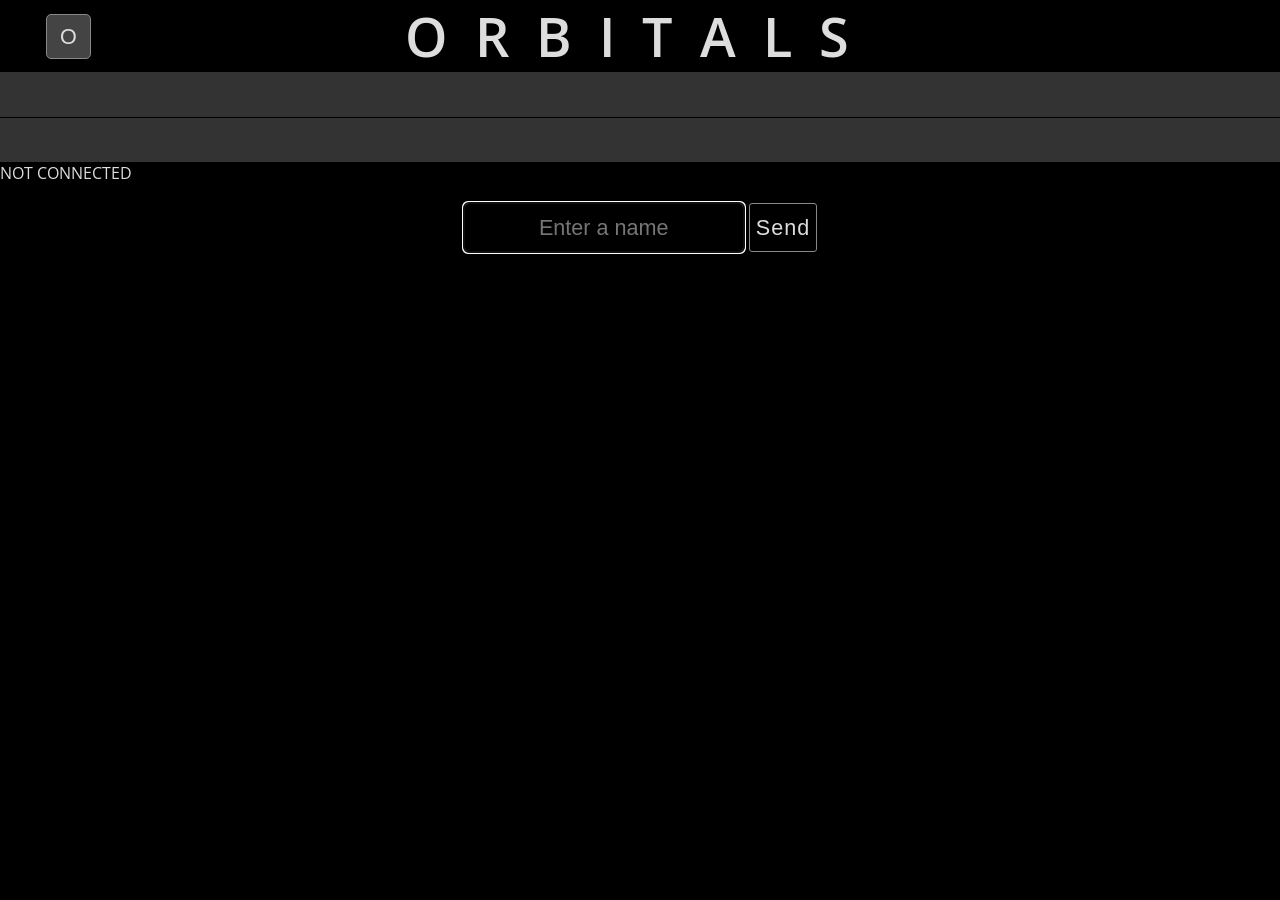
==== index.html @ 506df71d "Added  "about" curtain" ====
<!DOCTYPE html>
<html lang="en-US">

<head>
    <meta charset="utf-8">
    <meta name="viewport" content="width=device-width, user-scalable=no" />
    <meta name="author" content="@dasanchez">
    <meta name="description" content="Orbitals is a word association game">
    <title>ORBITALS</title>
    <link rel="stylesheet" href="css/orbitals.css">
</head>

<body>

    <div id="about" class="overlay">
        <a href="javascript:void(0)" class="closebtn" onclick="closeNav()">&times;</a>
        <div class="overlay-content">
            <h2>ORBITALS</h2>
            <p>A word association game by <a href="https://github.com/dasanchez/orbitals-client">@dasanchez</a></p>

            <div class="instructions">
                <h3>Instructions</h3>
                <ol>
                    <li>Enter your name</li>
                    <li>Join a sector</li>
                    <li>Choose a team</li>
                </ol>
                To play as hub:
                <ol start="4">
                    <li>Select the hub role</li>
                    <li>Press Start when ready</li>
                </ol>
            </div>

            <p><a href="https://urra.ca">Visit urra.ca</a></p>

        </div>
    </div>

    <div id="title-container">

        <div id="menu-icon-container">
            <button id="about-button" onclick="openNav()">O</button>
        </div>
        <div id="title-text">ORBITALS</div>
        <div class="title-spacer"></div>
    </div>

    <div id="status-bar">
        <div id="state-container">
            <div id="state-top-half">
                <div id="state-text"></div>
            </div>
            <div id="state-bottom-half">
                <div id="hint-label">Hint</div>
                <div id="current-hint"></div>
                <div id="guesses-label">Guesses</div>
                <div id="guesses-left"></div>
            </div>

        </div>
        <div id="turn-container">
            <div id="timer">:24</div>
        </div>
    </div>

    <div id='mainArea'>

        <div id="cluster-info">
            <!-- <div id="sector-prompt">Choose a sector</div> -->
            <div id="conn-container">
                <span id="connection-status">NOT </span>
            </div>
            <div id="name-entry">
                <input id="name-input" class="neutral-border-off" placeholder="Enter a name">
                <button id="name-send" class="send-button">Send</button>
                <div id="name-response" class="bad-response"></div>
            </div>
            <div id="sector-selection"></div>
        </div>

        <div id="word-board">
            <button class="word-box" id="word1">...</button>
            <button class="word-box" id="word2">...</button>
            <button class="word-box" id="word3">...</button>
            <button class="word-box" id="word4">...</button>
            <button class="word-box" id="word5">...</button>
            <button class="word-box" id="word6">...</button>
            <button class="word-box" id="word7">...</button>
            <button class="word-box" id="word8">...</button>
            <button class="word-box" id="word9">...</button>
            <button class="word-box" id="word10">...</button>
            <button class="word-box" id="word11">...</button>
            <button class="word-box" id="word12">...</button>
            <button class="word-box" id="word13">...</button>
            <button class="word-box" id="word14">...</button>
            <button class="word-box" id="word15">...</button>
            <button class="word-box" id="word16">...</button>
        </div>

        <div id="message-display">
            <div id="chat-box">
                <div id="message-container"></div>
            </div>
        </div>

        <div id="sector-info">

            <div id="sector-area">
                <div class="sector-label">
                    <div id="player-name" class="sector-data"></div>
                    <label class="sector-info-label">Name</label>
                </div>
                <div class="sector-label">
                    <div id="sector-name" class="sector-data"></div>
                    <label class="sector-info-label">Sector</label>
                </div>
                <button id="leave-button" class="send-button">Leave</button>
            </div>

            <div id='player-list'>

                <div id='orange-team' class='team-list'></div>

                <div id="player-data-entry">
                    <div id="team-selection">
                        <div id="team-prompt" class="entry-prompt">Choose a team</div>
                        <div id="team-options">
                            <button id="orange-team-button" class="team-button orange-border-off">
                            </button>
                            <button id="blue-team-button" class="team-button blue-border-off">
                            </button>
                        </div>
                        <div id="team-response" class="bad-response"></div>
                    </div>
                    <div id="role-selection">
                        <div id="role-prompt" class="entry-prompt">Play as hub?</div>
                        <button id="hub-button" class="team-button">
                        </button>
                        <div id="role-response" class="bad-response"></div>
                    </div>
                    <div id="ready-area">
                        <!-- <div>Ready?</div> -->
                        <button id="start-button" class="send-button neutral-border-on">Start
                        </button>
                    </div>
                </div>

                <div id='blue-team' class='team-list'></div>
            </div>
        </div>

    </div>

    <div id="last-message-container">
        <div id="last-message"></div>
    </div>

    <div id="comms-area">

        <div id="message-area">
            <button id="replay-button" class="send-button">Replay</button>
            <input id="message-input" placeholder="Enter message">
            <button id="send-message-button" class="send-button">Send</button>
        </div>

        <div id="hint-submission-comms">
            <input id="hint-input" value="" placeholder="Enter hint">
            <div id="guess-container">
                <input type="range" id="guess-range" min="1" max="4" value="2">
                <div id="guess-count-label">2</div>
            </div>
            <button id="hub-submit-button" class="send-button">Submit</button>
        </div>

        <div id="hint-response-comms">
            <button id="approve-button" class="send-button">Approve</button>
            <button id="reject-button" class="send-button">Reject</button>
        </div>

    </div>

    <div id="nav-bottom">
        <button id="sector-button" class="nav-button">Sector</button>
        <button id="game-button" class="nav-button">Game</button>
        <button id="comms-button" class="nav-button">Comms</button>
    </div>

    <script src="orbitals.js"></script>
</body>

</html>
---- css/orbitals.css ----
@import 'about.css';
@import 'status-bar.css';
@import 'cluster-info.css';
@import 'word-board.css';
@import 'message-display.css';
@import 'sector-info.css';
@import 'comms-area.css';
@import 'nav-bottom.css';
@import 'range-display.css';

@import url(https://fonts.googleapis.com/css?family=Open+Sans);

html {
    height: 100%;
    width: 100%;
}

body {
    font-family: 'Open Sans', Verdana, Geneva, Tahoma, sans-serif, sans-serif;
    background-color: #000;
    color: #ddd;
    margin: 0 auto;
    width: 100%;
    height: 100%;
}

#title-container {
    height: 8%;
    width: 100%;
    display: flex;
}

/* .player-indicator {
    width: 15%;
    display: flex;
    align-items: center;
}

.hub-container {
    width: 50%;
    visibility: hidden;
}

.hub-indicator {
    height: 4vw;
    width: 4vw;
    border-radius: 2vw;
    margin: 0 auto;
}

#orange-hub-icon {
    visibility: hidden;
}

#blue-hub-icon {
    visibility: hidden;
}

.orbital-container {
    width: 50%;
}

.orbital-indicator {
    height: 2vw;
    width: 2vw;
    border-radius: 2vw;
    margin: 0 auto;
}

#orange-orb-icon {
    visibility: hidden;
}

#blue-orb-icon {
    visibility: hidden;
} */

.orange-border-off {
    box-sizing: border-box;
    border: 2px solid orange;
    box-shadow: inset 0px 0px 5px 3px orange;
}

.blue-border-off {
    box-sizing: border-box;
    border: 2px solid #40acff;
    box-shadow: inset 0px 0px 5px 3px #40acff;
}

.neutral-border-off {
    box-sizing: border-box;
    border: 2px solid #ddd;
}

.orange-border-on {
    border: 1px solid orange;
    box-shadow: 0px 0px 8px 2px orange,
        inset 0px 0px 1px 2px #eee,
        inset 0px 0px 10px 2px orange;
}

.blue-border-on {
    border: 1px solid #40acff;
    box-shadow: 0px 0px 8px 2px #40acff,
        inset 0px 0px 1px 2px #eee,
        inset 0px 0px 10px 2px #40acff;
}

.neutral-border-on {
    box-shadow: 0px 0px 8px 2px #ddd,
        inset 0px 0px 1px 2px #eee,
        inset 0px 0px 10px 2px #ddd;
}

#title-text {
    width: 80%;
    /* margin-left: -10%; */
    font-size: 6vh;
    letter-spacing: 3vh;
    /* padding-left: 1.5vh; */
    font-weight: 600;
    text-align: center;
    align-self: center;
    animation-duration: 2s;
    animation-name: open-title-long;
}

@keyframes open-title-long {
    from {
        letter-spacing: 1vh;
        text-shadow: 0px -6px 5px #ddd;
    }

    to {
        letter-spacing: 3vh;
        text-shadow: 0px 0px 0px #ddd;
    }
}

@media only screen and (max-width: 800px) {

    #title-text {
        /* box-sizing: border-box; */
        font-size: 4vh;
        letter-spacing: 2vh;
        /* padding-left: 1vh; */
        font-weight: 600;
        animation-name: open-title;
    }

    @keyframes open-title {
        from {
            letter-spacing: 1vh;
        }

        to {
            letter-spacing: 2vh;
        }
    }
}
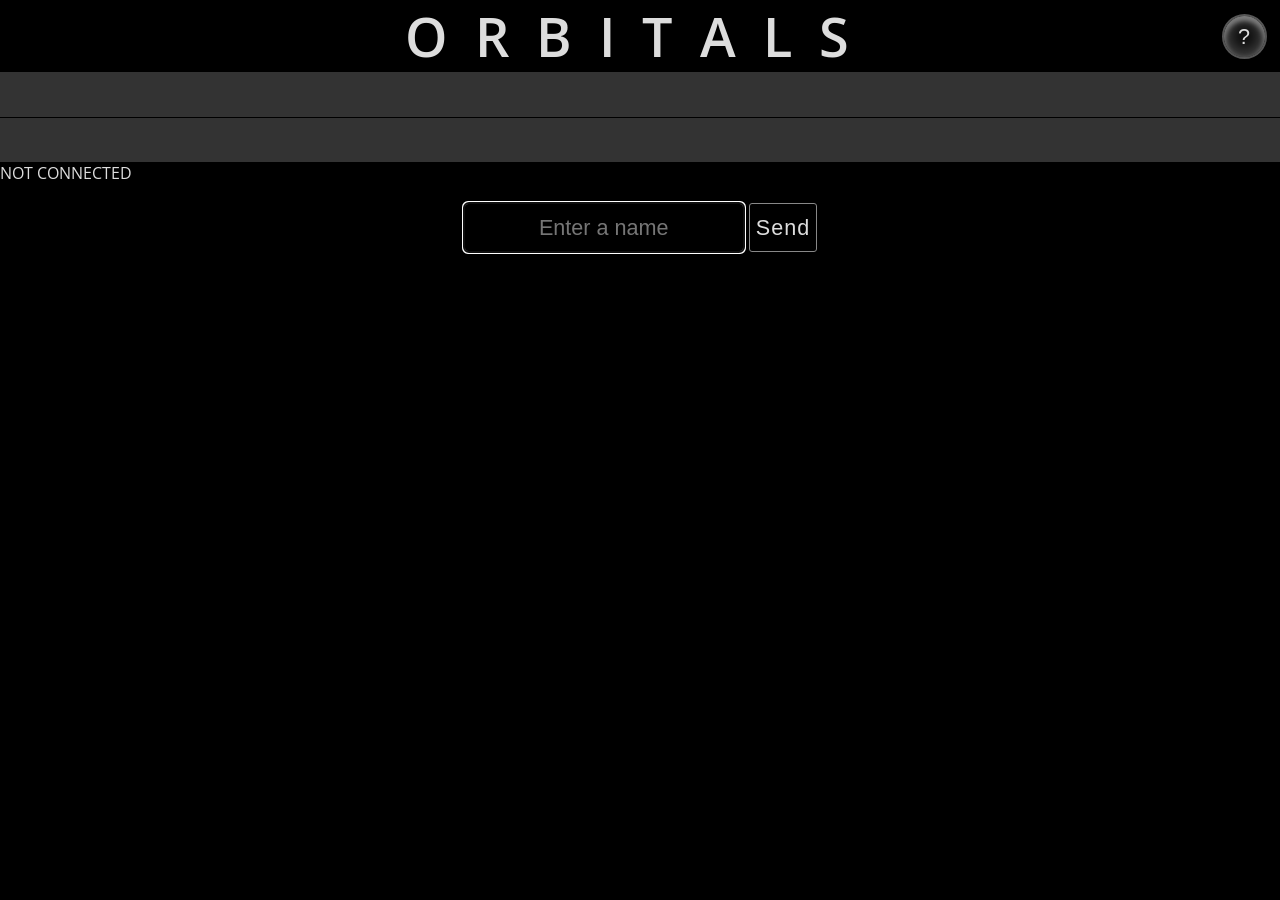
==== commit bacac145: "Update "about" menu" ====
--- a/index.html
+++ b/index.html
@@ -25,13 +25,16 @@
                     <li>Join a sector</li>
                     <li>Choose a team</li>
                 </ol>
-                To play as hub:
+            
+                <p>To play as hub:</p>
                 <ol start="4">
                     <li>Select the hub role</li>
                     <li>Press Start when ready</li>
                 </ol>
+
+                <p><strong>Hubs</strong> submit hints.</p>
+                <p><strong>Orbitals</strong> guess words.</p>
             </div>
-
             <p><a href="https://urra.ca">Visit urra.ca</a></p>
 
         </div>
@@ -40,10 +43,9 @@
     <div id="title-container">
 
         <div id="menu-icon-container">
-            <button id="about-button" onclick="openNav()">O</button>
+            <button id="about-button" onclick="openNav()">?</button>
         </div>
         <div id="title-text">ORBITALS</div>
-        <div class="title-spacer"></div>
     </div>
 
     <div id="status-bar">
--- a/css/orbitals.css
+++ b/css/orbitals.css
@@ -113,7 +113,7 @@
 }
 
 #title-text {
-    width: 80%;
+    width: 100%;
     /* margin-left: -10%; */
     font-size: 6vh;
     letter-spacing: 3vh;
@@ -144,7 +144,6 @@
         font-size: 4vh;
         letter-spacing: 2vh;
         /* padding-left: 1vh; */
-        font-weight: 600;
         animation-name: open-title;
     }
 
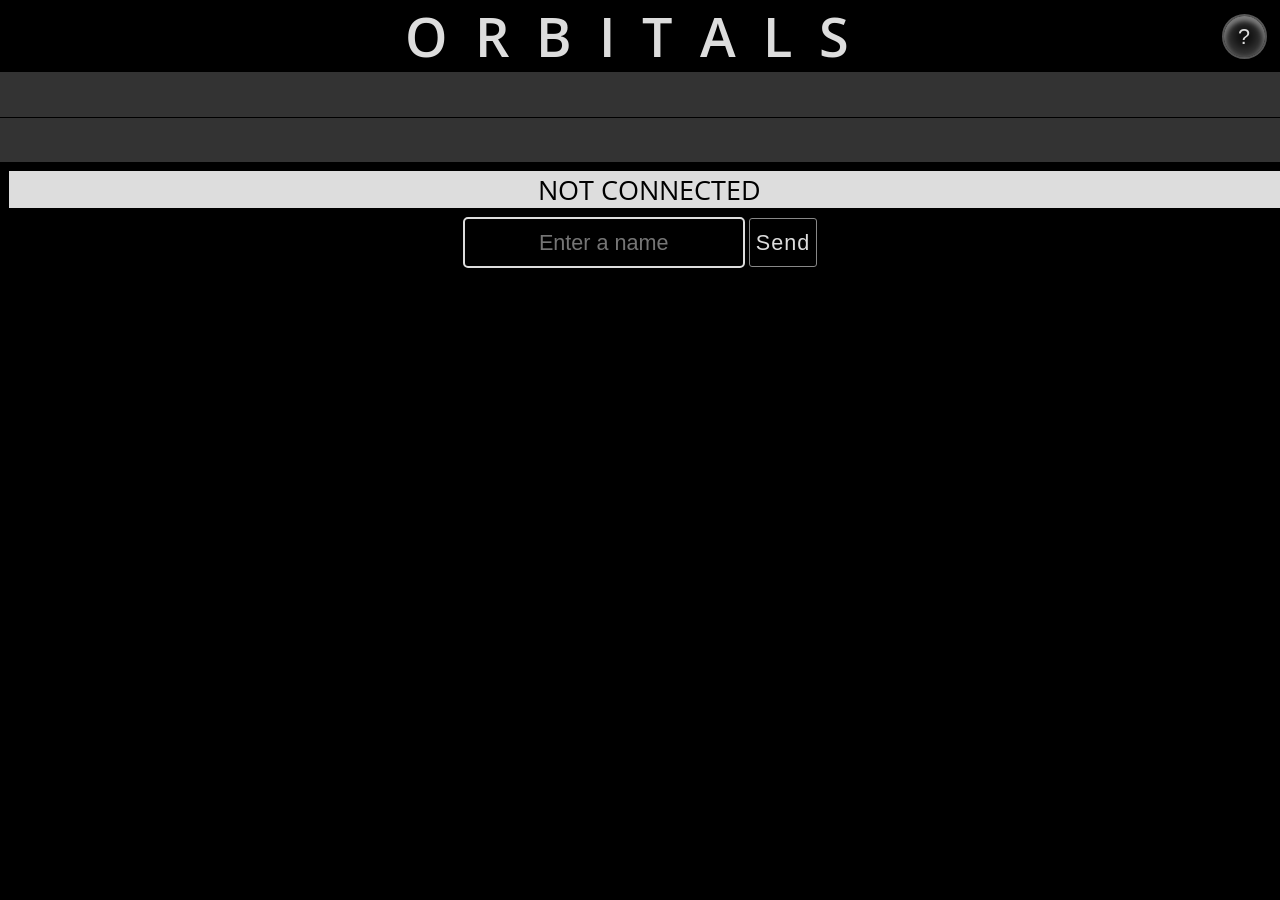
==== commit 89b81764: "Updated "not connected" message" ====
--- a/index.html
+++ b/index.html
@@ -24,6 +24,7 @@
                     <li>Enter your name</li>
                     <li>Join a sector</li>
                     <li>Choose a team</li>
+                    <li>Wait for game to start</li>
                 </ol>
             
                 <p>To play as hub:</p>
@@ -69,10 +70,9 @@
     <div id='mainArea'>
 
         <div id="cluster-info">
-            <!-- <div id="sector-prompt">Choose a sector</div> -->
-            <div id="conn-container">
-                <span id="connection-status">NOT </span>
-            </div>
+            <!-- <div id="conn-container"> -->
+                <div id="connection-status">NOT </div>
+            <!-- </div> -->
             <div id="name-entry">
                 <input id="name-input" class="neutral-border-off" placeholder="Enter a name">
                 <button id="name-send" class="send-button">Send</button>
@@ -142,7 +142,6 @@
                         <div id="role-response" class="bad-response"></div>
                     </div>
                     <div id="ready-area">
-                        <!-- <div>Ready?</div> -->
                         <button id="start-button" class="send-button neutral-border-on">Start
                         </button>
                     </div>
--- a/css/orbitals.css
+++ b/css/orbitals.css
@@ -29,51 +29,6 @@
     width: 100%;
     display: flex;
 }
-
-/* .player-indicator {
-    width: 15%;
-    display: flex;
-    align-items: center;
-}
-
-.hub-container {
-    width: 50%;
-    visibility: hidden;
-}
-
-.hub-indicator {
-    height: 4vw;
-    width: 4vw;
-    border-radius: 2vw;
-    margin: 0 auto;
-}
-
-#orange-hub-icon {
-    visibility: hidden;
-}
-
-#blue-hub-icon {
-    visibility: hidden;
-}
-
-.orbital-container {
-    width: 50%;
-}
-
-.orbital-indicator {
-    height: 2vw;
-    width: 2vw;
-    border-radius: 2vw;
-    margin: 0 auto;
-}
-
-#orange-orb-icon {
-    visibility: hidden;
-}
-
-#blue-orb-icon {
-    visibility: hidden;
-} */
 
 .orange-border-off {
     box-sizing: border-box;
@@ -114,10 +69,8 @@
 
 #title-text {
     width: 100%;
-    /* margin-left: -10%; */
     font-size: 6vh;
     letter-spacing: 3vh;
-    /* padding-left: 1.5vh; */
     font-weight: 600;
     text-align: center;
     align-self: center;
@@ -140,10 +93,8 @@
 @media only screen and (max-width: 800px) {
 
     #title-text {
-        /* box-sizing: border-box; */
         font-size: 4vh;
         letter-spacing: 2vh;
-        /* padding-left: 1vh; */
         animation-name: open-title;
     }
 
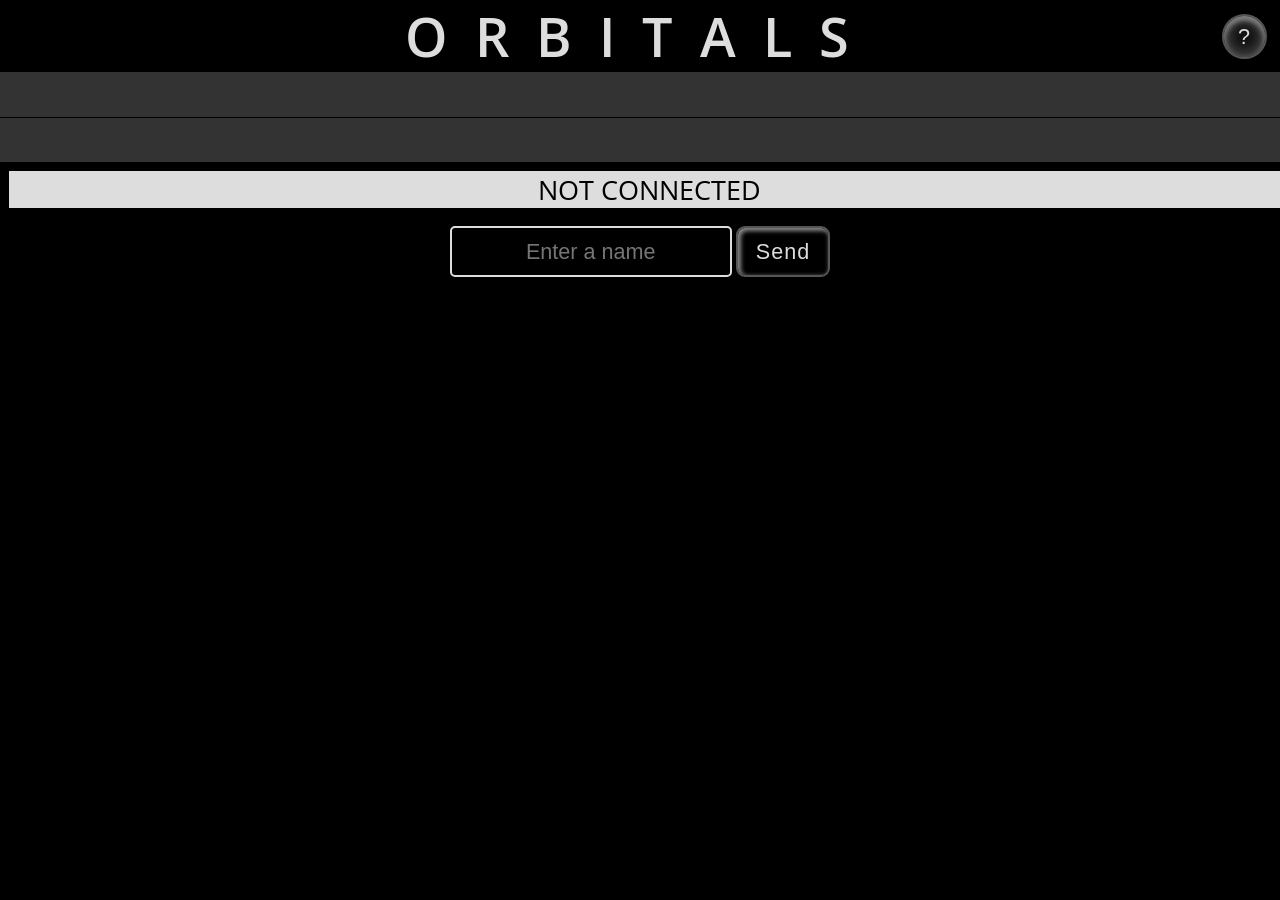
==== commit 46d4fd63: "Cleanup and button styling" ====
--- a/index.html
+++ b/index.html
@@ -70,12 +70,10 @@
     <div id='mainArea'>
 
         <div id="cluster-info">
-            <!-- <div id="conn-container"> -->
                 <div id="connection-status">NOT </div>
-            <!-- </div> -->
             <div id="name-entry">
                 <input id="name-input" class="neutral-border-off" placeholder="Enter a name">
-                <button id="name-send" class="send-button">Send</button>
+                <button id="name-send" class="cmd-button">Send</button>
                 <div id="name-response" class="bad-response"></div>
             </div>
             <div id="sector-selection"></div>
@@ -117,7 +115,7 @@
                     <div id="sector-name" class="sector-data"></div>
                     <label class="sector-info-label">Sector</label>
                 </div>
-                <button id="leave-button" class="send-button">Leave</button>
+                <button id="leave-button" class="cmd-button">Leave</button>
             </div>
 
             <div id='player-list'>
@@ -160,9 +158,9 @@
     <div id="comms-area">
 
         <div id="message-area">
-            <button id="replay-button" class="send-button">Replay</button>
+            <button id="replay-button" class="cmd-button">Replay</button>
             <input id="message-input" placeholder="Enter message">
-            <button id="send-message-button" class="send-button">Send</button>
+            <button id="send-message-button" class="cmd-button">Send</button>
         </div>
 
         <div id="hint-submission-comms">
@@ -171,12 +169,12 @@
                 <input type="range" id="guess-range" min="1" max="4" value="2">
                 <div id="guess-count-label">2</div>
             </div>
-            <button id="hub-submit-button" class="send-button">Submit</button>
+            <button id="hub-submit-button" class="cmd-button">Submit</button>
         </div>
 
         <div id="hint-response-comms">
-            <button id="approve-button" class="send-button">Approve</button>
-            <button id="reject-button" class="send-button">Reject</button>
+            <button id="approve-button" class="cmd-button">Approve</button>
+            <button id="reject-button" class="cmd-button">Reject</button>
         </div>
 
     </div>
--- a/css/orbitals.css
+++ b/css/orbitals.css
@@ -78,6 +78,31 @@
     animation-name: open-title-long;
 }
 
+.cmd-button {
+    background-color: black;
+    color: #ddd;
+    border-radius: 1vh;
+    text-align: center;
+    font-weight: 400;
+    /* margin: 0 auto; */
+    margin-top: 1vh;
+    margin-bottom: 1vh;
+    border: 2px solid #555;
+    font-size: 2.4vh;
+    line-height: 5vh; 
+    letter-spacing: 1px;
+    /* width: 5vh; */
+    /* height: 5vh; */
+    box-shadow: inset 2px 2px 4px 1px #888;
+    /* inset 2px 2px 4px 1px #ddd; */
+    padding-right: 2vh;
+    padding-left: 2vh;
+}
+
+.cmd-button:hover {
+    background-color: #444;
+  }
+
 @keyframes open-title-long {
     from {
         letter-spacing: 1vh;
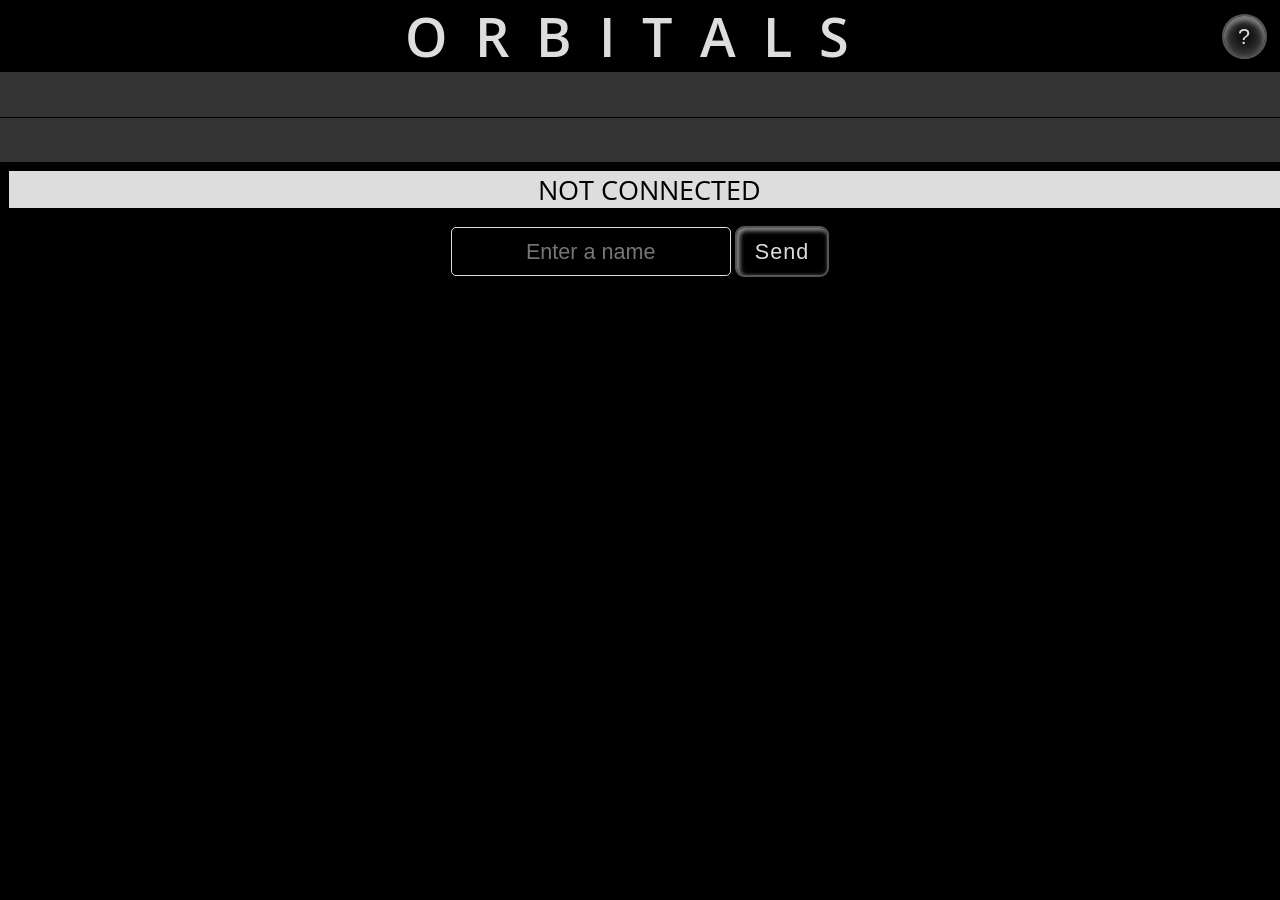
==== commit dc2a1c4c: "Improvements on layout shifts and spacing" ====
--- a/index.html
+++ b/index.html
@@ -36,7 +36,7 @@
                 <p><strong>Hubs</strong> submit hints.</p>
                 <p><strong>Orbitals</strong> guess words.</p>
             </div>
-            <p><a href="https://urra.ca">Visit urra.ca</a></p>
+            <p>Visit <a href="https://urra.ca" target="_blank">urra.ca</a> (opens separately)</p>
 
         </div>
     </div>
--- a/css/orbitals.css
+++ b/css/orbitals.css
@@ -32,19 +32,19 @@
 
 .orange-border-off {
     box-sizing: border-box;
-    border: 2px solid orange;
+    border: 1px solid orange;
     box-shadow: inset 0px 0px 5px 3px orange;
 }
 
 .blue-border-off {
     box-sizing: border-box;
-    border: 2px solid #40acff;
+    border: 1px solid #40acff;
     box-shadow: inset 0px 0px 5px 3px #40acff;
 }
 
 .neutral-border-off {
     box-sizing: border-box;
-    border: 2px solid #ddd;
+    border: 1px solid #ddd;
 }
 
 .orange-border-on {
@@ -74,7 +74,7 @@
     font-weight: 600;
     text-align: center;
     align-self: center;
-    animation-duration: 2s;
+    animation-duration: 1.2s;
     animation-name: open-title-long;
 }
 
@@ -105,7 +105,7 @@
 
 @keyframes open-title-long {
     from {
-        letter-spacing: 1vh;
+        letter-spacing: 0.25vh;
         text-shadow: 0px -6px 5px #ddd;
     }
 
@@ -125,11 +125,13 @@
 
     @keyframes open-title {
         from {
-            letter-spacing: 1vh;
+            letter-spacing: 0.25vh;
+            text-shadow: 0px -6px 5px #ddd;
         }
 
         to {
             letter-spacing: 2vh;
+            text-shadow: 0px 0px 0px #ddd;
         }
     }
 }
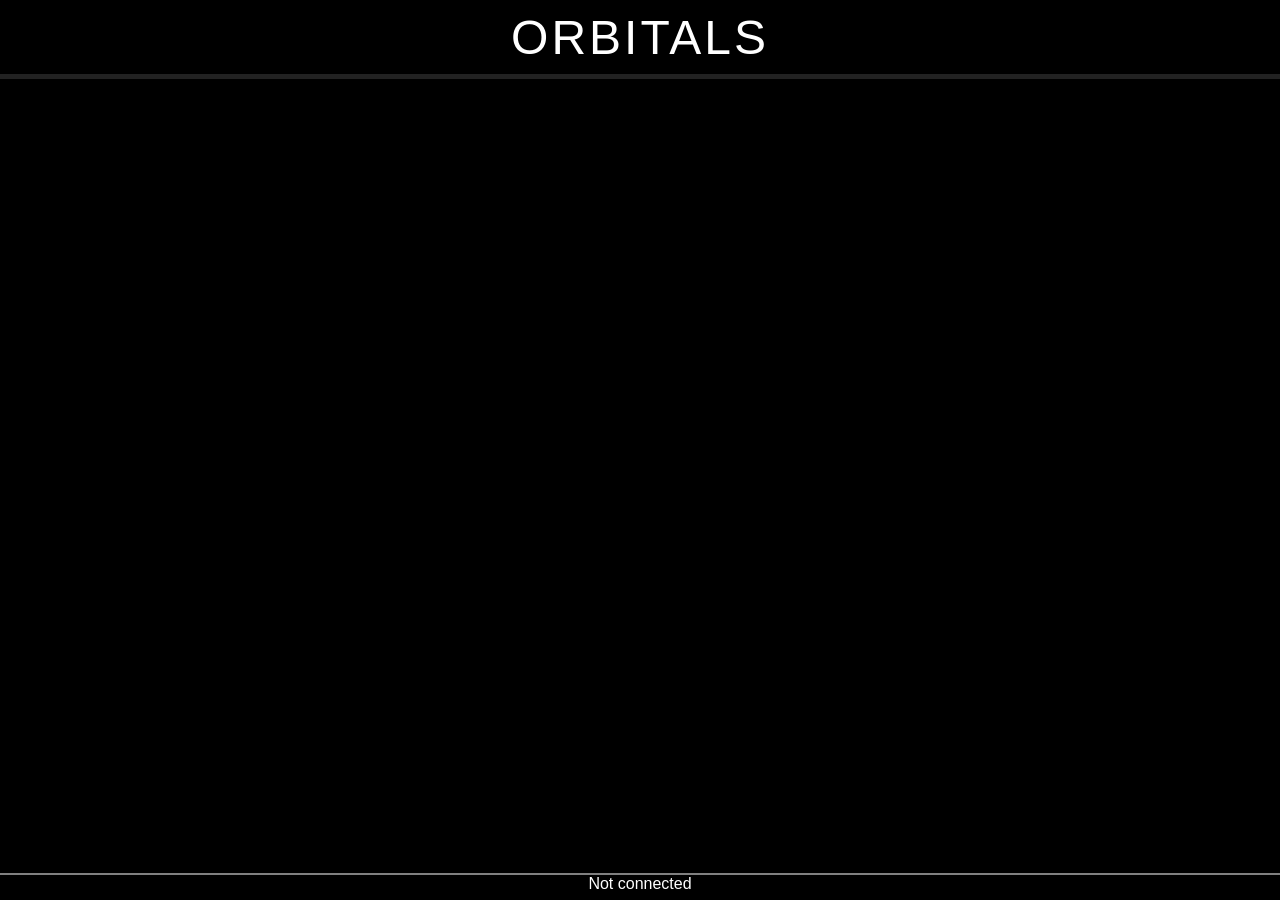
==== commit fc3b7975: "Started web components" ====
--- a/index.html
+++ b/index.html
@@ -1,191 +1,21 @@
 <!DOCTYPE html>
-<html lang="en-US">
-
+<html lang="en">
 <head>
-    <meta charset="utf-8">
-    <meta name="viewport" content="width=device-width, user-scalable=no" />
-    <meta name="author" content="@dasanchez">
-    <meta name="description" content="Orbitals is a word association game">
+    <meta charset="UTF-8">
+    <meta http-equiv="X-UA-Compatible" content="IE=edge">
+    <meta name="viewport" content="width=device-width, initial-scale=1.0">
     <title>ORBITALS</title>
-    <link rel="stylesheet" href="css/orbitals.css">
+    <script src="js/o-title.js"></script>
+    <script src="js/o-websocket.js"></script>
+    <script src="js/o-connection.js"></script>
+    <script src="js/o-name.js"></script>
+    <script src="js/o-pregame.js"></script>
+    <script src="js/o-player-info.js"></script>
+    <script src="js/orbitals.js"></script>
+    <link rel="stylesheet" href="css/styles.css">
 </head>
-
 <body>
-
-    <div id="about" class="overlay">
-        <a href="javascript:void(0)" class="closebtn" onclick="closeNav()">&times;</a>
-        <div class="overlay-content">
-            <h2>ORBITALS</h2>
-            <p>A word association game by <a href="https://github.com/dasanchez/orbitals-client">@dasanchez</a></p>
-
-            <div class="instructions">
-                <h3>Instructions</h3>
-                <ol>
-                    <li>Enter your name</li>
-                    <li>Join a sector</li>
-                    <li>Choose a team</li>
-                    <li>Wait for game to start</li>
-                </ol>
-            
-                <p>To play as hub:</p>
-                <ol start="4">
-                    <li>Select the hub role</li>
-                    <li>Press Start when ready</li>
-                </ol>
-
-                <p><strong>Hubs</strong> submit hints.</p>
-                <p><strong>Orbitals</strong> guess words.</p>
-            </div>
-            <p>Visit <a href="https://urra.ca" target="_blank">urra.ca</a> (opens separately)</p>
-
-        </div>
-    </div>
-
-    <div id="title-container">
-
-        <div id="menu-icon-container">
-            <button id="about-button" onclick="openNav()">?</button>
-        </div>
-        <div id="title-text">ORBITALS</div>
-    </div>
-
-    <div id="status-bar">
-        <div id="state-container">
-            <div id="state-top-half">
-                <div id="state-text"></div>
-            </div>
-            <div id="state-bottom-half">
-                <div id="hint-label">Hint</div>
-                <div id="current-hint"></div>
-                <div id="guesses-label">Guesses</div>
-                <div id="guesses-left"></div>
-            </div>
-
-        </div>
-        <div id="turn-container">
-            <div id="timer">:24</div>
-        </div>
-    </div>
-
-    <div id='mainArea'>
-
-        <div id="cluster-info">
-                <div id="connection-status">NOT </div>
-            <div id="name-entry">
-                <input id="name-input" class="neutral-border-off" placeholder="Enter a name">
-                <button id="name-send" class="cmd-button">Send</button>
-                <div id="name-response" class="bad-response"></div>
-            </div>
-            <div id="sector-selection"></div>
-        </div>
-
-        <div id="word-board">
-            <button class="word-box" id="word1">...</button>
-            <button class="word-box" id="word2">...</button>
-            <button class="word-box" id="word3">...</button>
-            <button class="word-box" id="word4">...</button>
-            <button class="word-box" id="word5">...</button>
-            <button class="word-box" id="word6">...</button>
-            <button class="word-box" id="word7">...</button>
-            <button class="word-box" id="word8">...</button>
-            <button class="word-box" id="word9">...</button>
-            <button class="word-box" id="word10">...</button>
-            <button class="word-box" id="word11">...</button>
-            <button class="word-box" id="word12">...</button>
-            <button class="word-box" id="word13">...</button>
-            <button class="word-box" id="word14">...</button>
-            <button class="word-box" id="word15">...</button>
-            <button class="word-box" id="word16">...</button>
-        </div>
-
-        <div id="message-display">
-            <div id="chat-box">
-                <div id="message-container"></div>
-            </div>
-        </div>
-
-        <div id="sector-info">
-
-            <div id="sector-area">
-                <div class="sector-label">
-                    <div id="player-name" class="sector-data"></div>
-                    <label class="sector-info-label">Name</label>
-                </div>
-                <div class="sector-label">
-                    <div id="sector-name" class="sector-data"></div>
-                    <label class="sector-info-label">Sector</label>
-                </div>
-                <button id="leave-button" class="cmd-button">Leave</button>
-            </div>
-
-            <div id='player-list'>
-
-                <div id='orange-team' class='team-list'></div>
-
-                <div id="player-data-entry">
-                    <div id="team-selection">
-                        <div id="team-prompt" class="entry-prompt">Choose a team</div>
-                        <div id="team-options">
-                            <button id="orange-team-button" class="team-button orange-border-off">
-                            </button>
-                            <button id="blue-team-button" class="team-button blue-border-off">
-                            </button>
-                        </div>
-                        <div id="team-response" class="bad-response"></div>
-                    </div>
-                    <div id="role-selection">
-                        <div id="role-prompt" class="entry-prompt">Play as hub?</div>
-                        <button id="hub-button" class="team-button">
-                        </button>
-                        <div id="role-response" class="bad-response"></div>
-                    </div>
-                    <div id="ready-area">
-                        <button id="start-button" class="send-button neutral-border-on">Start
-                        </button>
-                    </div>
-                </div>
-
-                <div id='blue-team' class='team-list'></div>
-            </div>
-        </div>
-
-    </div>
-
-    <div id="last-message-container">
-        <div id="last-message"></div>
-    </div>
-
-    <div id="comms-area">
-
-        <div id="message-area">
-            <button id="replay-button" class="cmd-button">Replay</button>
-            <input id="message-input" placeholder="Enter message">
-            <button id="send-message-button" class="cmd-button">Send</button>
-        </div>
-
-        <div id="hint-submission-comms">
-            <input id="hint-input" value="" placeholder="Enter hint">
-            <div id="guess-container">
-                <input type="range" id="guess-range" min="1" max="4" value="2">
-                <div id="guess-count-label">2</div>
-            </div>
-            <button id="hub-submit-button" class="cmd-button">Submit</button>
-        </div>
-
-        <div id="hint-response-comms">
-            <button id="approve-button" class="cmd-button">Approve</button>
-            <button id="reject-button" class="cmd-button">Reject</button>
-        </div>
-
-    </div>
-
-    <div id="nav-bottom">
-        <button id="sector-button" class="nav-button">Sector</button>
-        <button id="game-button" class="nav-button">Game</button>
-        <button id="comms-button" class="nav-button">Comms</button>
-    </div>
-
-    <script src="orbitals.js"></script>
+    <orbitals-client></orbitals-client>
+    
 </body>
-
 </html>
--- a/css/styles.css
+++ b/css/styles.css
@@ -0,0 +1,70 @@
+* {
+    margin: 0;
+}
+
+#orbitals-body {
+    background-color: black;
+    height: 100vh;
+    color: white;
+    font-family: Arial, Helvetica, sans-serif;
+}
+
+o-title div {
+    text-align: center;
+    font-size: 3rem;
+    letter-spacing: 3px;
+    padding-top: 0.6rem;
+    padding-bottom: 0.6rem;
+    border-bottom: 5px solid #222;
+}
+
+o-connection {
+    position: absolute;
+    bottom: 1vh;
+    height: 1rem;
+    width: 100%;
+    text-align: center;
+    border-top: 2px gray solid;
+    /* line-height: 1rem; */
+    font-size: 1rem;
+}
+
+#connect-button {
+    margin-top: 0.6rem;
+    margin-bottom: 0.6rem;
+    line-height: 1.2rem;
+}
+
+#name-prompt-container {
+    margin: 0 auto;
+    text-align: center;
+    padding-top: 1rem;
+    padding-bottom: 1rem;
+    letter-spacing: 1px;
+}
+
+#name-entry {
+    margin-top: 1rem;
+    text-align: center;
+    background-color: indigo;
+    color: white;
+}
+
+#pregame-container {
+    margin-top: 1rem;
+    display: flex;
+    width: 100%;
+    text-align: center;
+}
+
+#blue-team-container, #orange-team-container {
+    width: 20%;
+}
+
+o-player-info {
+    width: 100%;
+}
+
+#player-info-container {
+    text-align: center;
+}
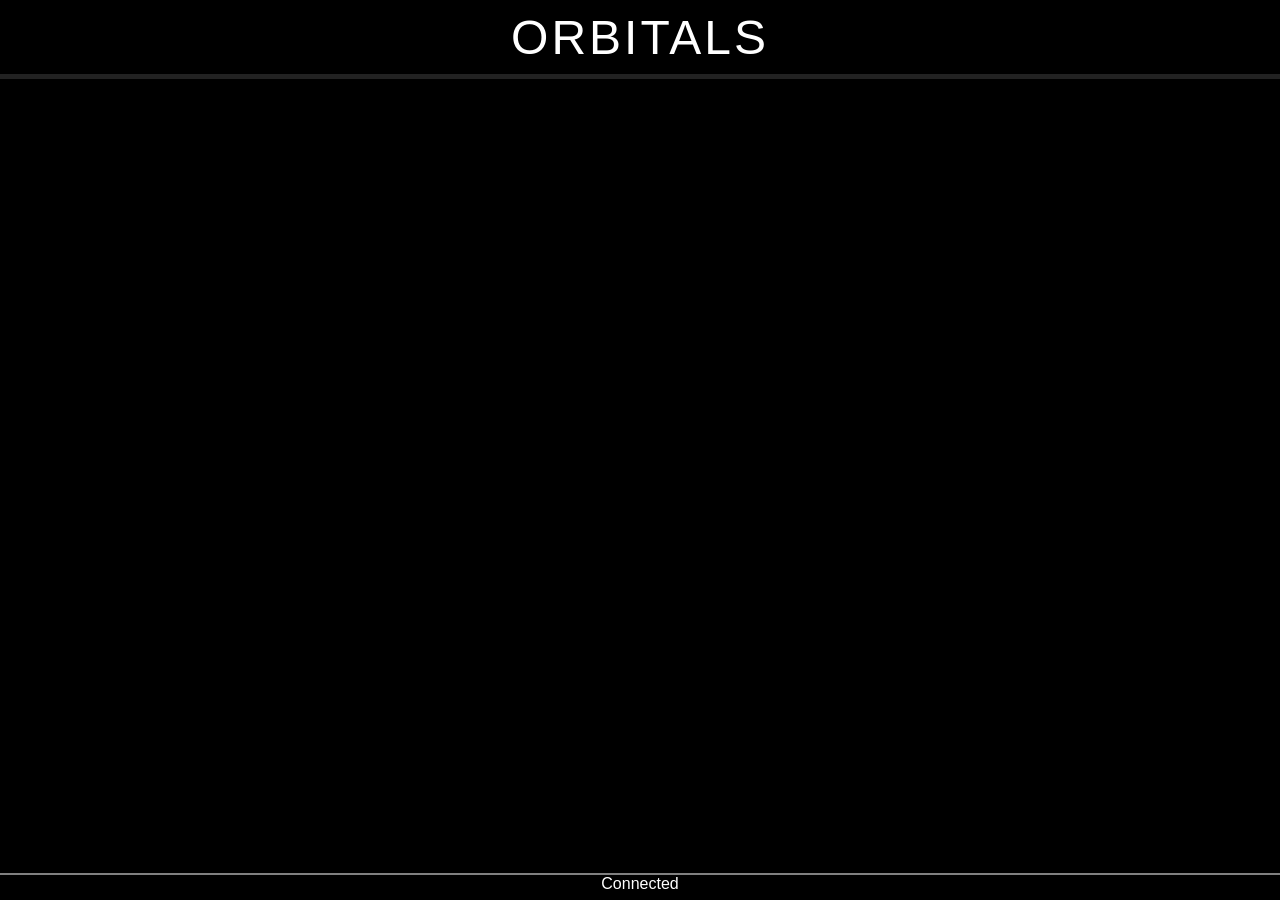
==== commit 139cb9c5: "Updated pregame screen" ====
--- a/index.html
+++ b/index.html
@@ -13,6 +13,9 @@
     <script src="js/o-player-info.js"></script>
     <script src="js/orbitals.js"></script>
     <link rel="stylesheet" href="css/styles.css">
+    <link rel="stylesheet" href="css/o-pregame.css">
+    <link rel="stylesheet" href="css/o-player-info.css">
+    
 </head>
 <body>
     <orbitals-client></orbitals-client>
--- a/css/styles.css
+++ b/css/styles.css
@@ -1,3 +1,5 @@
+/* @import 'o-player-info.css'; */
+
 * {
     margin: 0;
 }
@@ -29,6 +31,10 @@
     font-size: 1rem;
 }
 
+.roster-entry {
+    margin-top: 1rem;
+}
+
 #connect-button {
     margin-top: 0.6rem;
     margin-bottom: 0.6rem;
@@ -49,22 +55,3 @@
     background-color: indigo;
     color: white;
 }
-
-#pregame-container {
-    margin-top: 1rem;
-    display: flex;
-    width: 100%;
-    text-align: center;
-}
-
-#blue-team-container, #orange-team-container {
-    width: 20%;
-}
-
-o-player-info {
-    width: 100%;
-}
-
-#player-info-container {
-    text-align: center;
-}
--- a/css/o-pregame.css
+++ b/css/o-pregame.css
@@ -0,0 +1,20 @@
+#pregame-container {
+    margin-top: 1rem;
+    display: flex;
+    width: 100%;
+    text-align: center;
+}
+
+#blue-team-container, #orange-team-container {
+    width: 20%;
+}
+
+.roster-hub::before {
+    content: "• ";
+}
+.roster-hub::after {
+    content: " •";
+}
+.roster-hub {
+    font-weight: bolder;
+}
--- a/css/o-player-info.css
+++ b/css/o-player-info.css
@@ -0,0 +1,42 @@
+o-player-info {
+    width: 100%;
+}
+
+#player-name-label {
+    height: 2rem;
+}
+
+.team-button, .role-button {
+    width: 20%;
+    margin: 1rem;
+    height: 2.4rem;
+    background-color: black;
+    color: #eee;
+    border-radius: 5px;
+    border-width: 3px;
+    border-color: #666;
+    font-size: medium;
+    font-weight: normal;
+}
+
+.blue-highlight {
+    border-color: #40acff;
+}
+
+.orange-highlight {
+    border-color: orange;
+}
+
+.role-highlight {
+    border-color: #ddd;
+}
+/* .role-button {
+    width: 20%;
+    margin: 1rem;
+    height: 2rem;
+    background-color: black;
+    color: #fff;
+    border-radius: 5px;
+    border-width: 3px;
+    border-color: #222;
+} */
